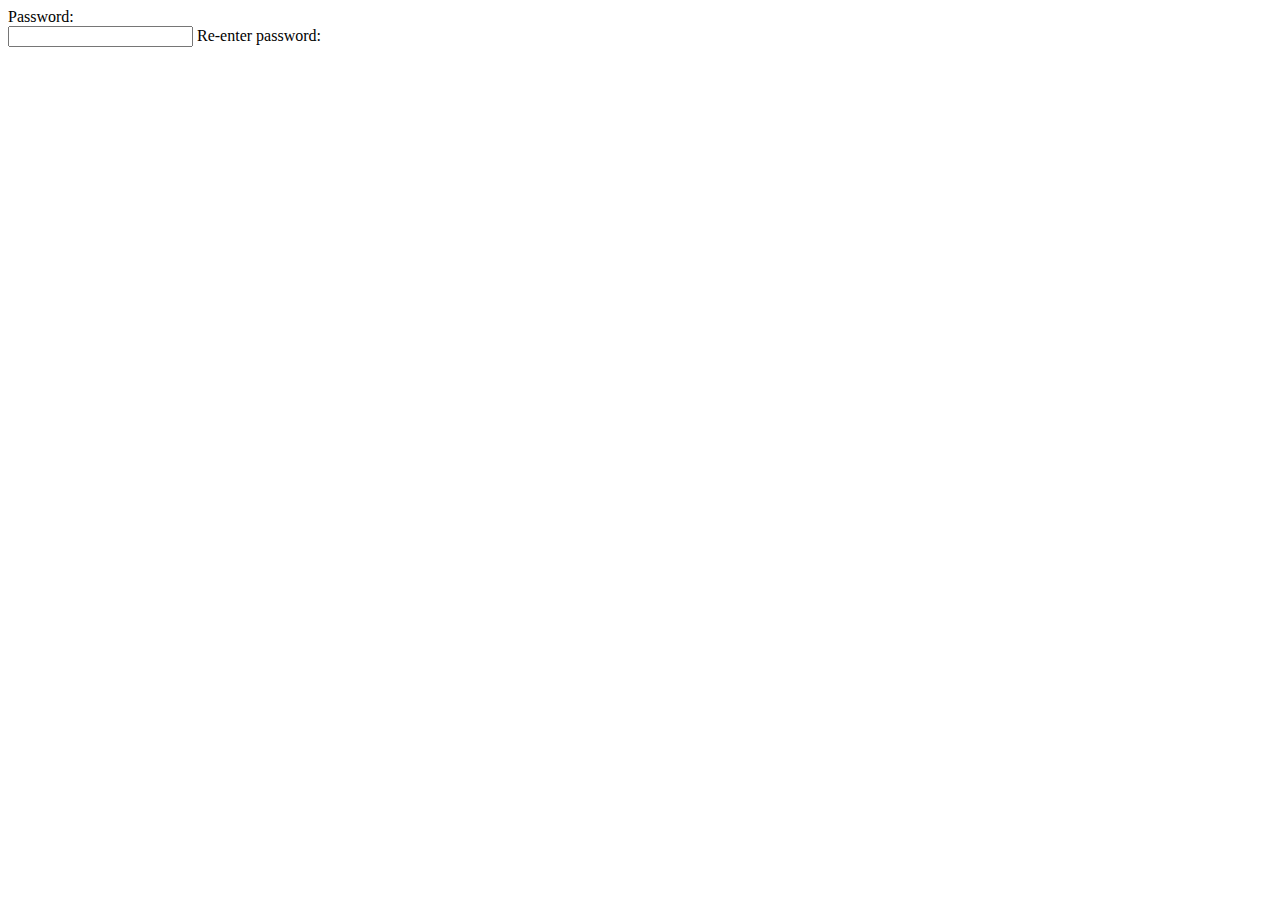
==== PasswordValidator.html @ a92a1998 "First commit, exercise 1. Lay groundwork." ====
<html>
	<head>
		<title> Identify yourself </title>
		<script type="text/javascript"
				src="PassVal.js">
		</script>
	</head>
	
	<body>
		<form action="validate()">
			Password:
			<br>
			<input type="text" id="passOne" >
			Re-enter password:
			<br>
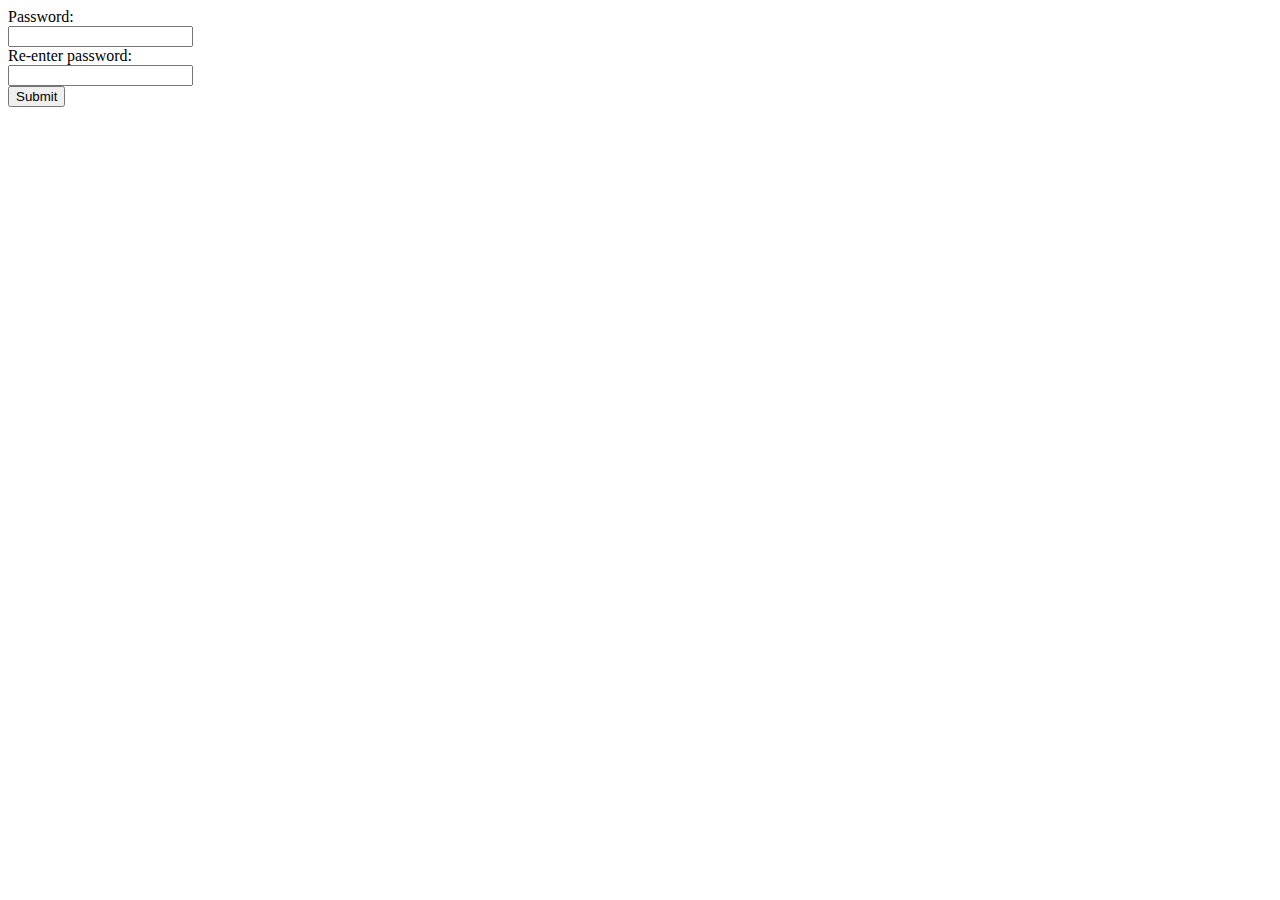
==== commit 26d3a591: "Add stuff to PasswordValidator.html. Said file is complete?" ====
--- a/PasswordValidator.html
+++ b/PasswordValidator.html
@@ -7,9 +7,16 @@
 	</head>
 	
 	<body>
-		<form action="validate()">
+		<form action="validate()" method="post" >
 			Password:
 			<br>
-			<input type="text" id="passOne" >
+			<input type="text" id="passOne" name="first">
+			<br>
 			Re-enter password:
-			<br>+			<br>
+			<input type="text" id="passTwo" name="second">
+			<br>
+			<input type="submit">
+		</form>
+	</body>
+</html>